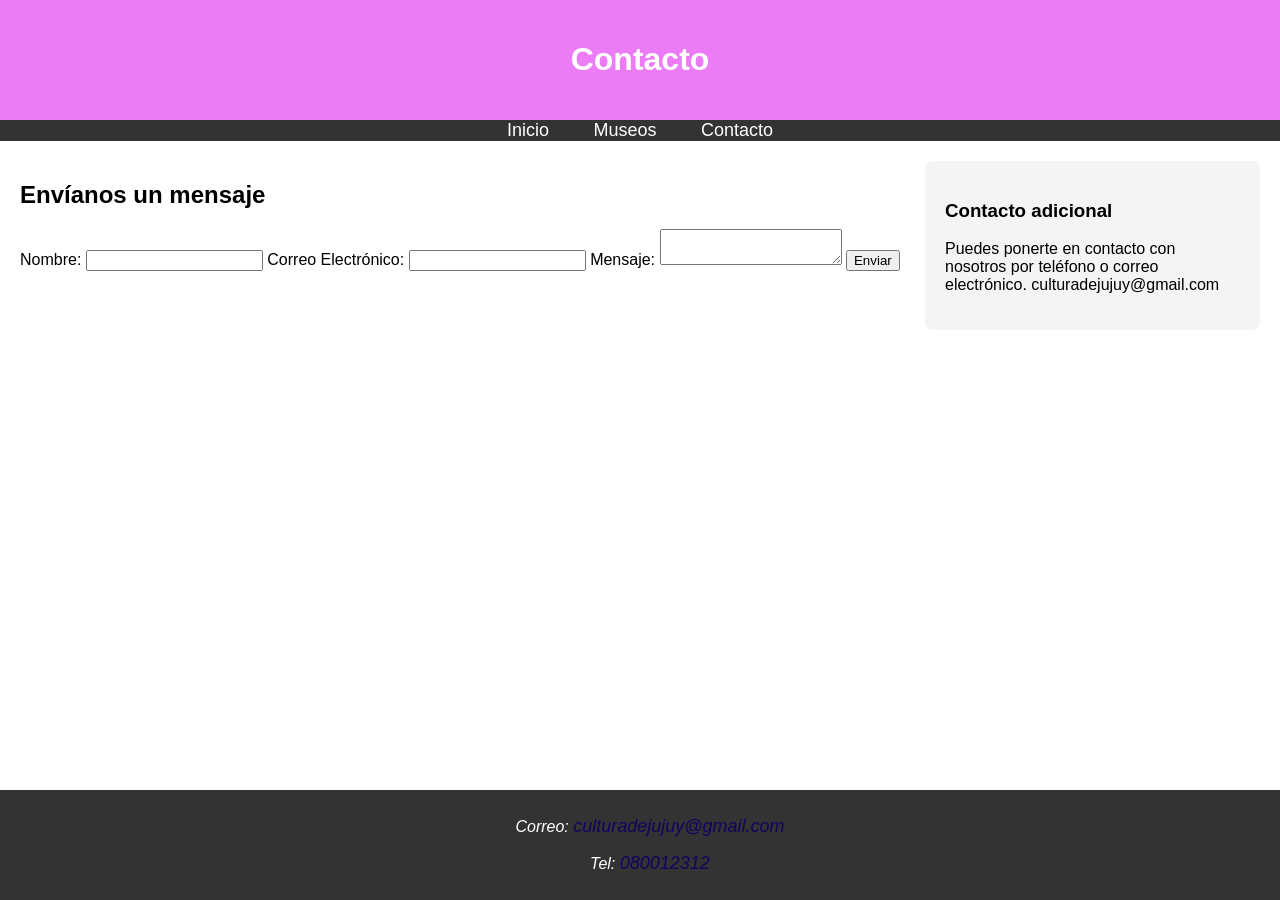
==== contacto.html @ 78d1e1d8 "Proyecto Terminado" ====
<!DOCTYPE html>
<html lang="es">
  <head>
    <meta charset="UTF-8" />
    <meta name="viewport" content="width=device-width, initial-scale=1.0" />
    <title>Contacto</title>
    <style>
      header {
        background-color: #ec7cf6;
        color: white;
        padding: 20px;
        text-align: center;
      }
    </style>
    <link rel="stylesheet" href="css/styles.css" />
  </head>
  <body>
    <header>
      <h1>Contacto</h1>
    </header>
    <nav>
      <ul>
        <li><a href="index.html">Inicio</a></li>
        <li><a href="museos.html">Museos</a></li>
        <li><a href="contacto.html">Contacto</a></li>
      </ul>
    </nav>
    <div class="content">
      <section>
        <h2>Envíanos un mensaje</h2>
        <form action="#" method="post">
          <label for="nombre">Nombre:</label>
          <input type="text" id="nombre" name="nombre" required />

          <label for="email">Correo Electrónico:</label>
          <input type="email" id="email" name="email" required />

          <label for="mensaje">Mensaje:</label>
          <textarea id="mensaje" name="mensaje" required></textarea>

          <button type="submit">Enviar</button>
        </form>
      </section>
      <aside>
        <h3>Contacto adicional</h3>
        <p>
          Puedes ponerte en contacto con nosotros por teléfono o correo
          electrónico. culturadejujuy@gmail.com
        </p>
      </aside>
    </div>
    <footer
      style="
        background-color: #333;
        color: white;
        text-align: center;
        padding: 10px;
        position: fixed;
        width: 100%;
        bottom: 0;
      "
    >
      <address>
        <p>
          Correo:
          <a
            href="mailto:culturadejujuy@gmail.com"
            style="color: #10045f; text-decoration: none; font-size: 18px"
            >culturadejujuy@gmail.com</a
          >
        </p>
        <p>
          Tel:
          <a
            href="tel:+080012312"
            style="color: #10045f; text-decoration: none; font-size: 18px"
            >080012312</a
          >
        </p>
      </address>
    </footer>
  </body>
</html>
---- css/styles.css ----
/* General styles */
body {
  font-family: Arial, sans-serif;
  margin: 0;
  padding: 0;
}

nav {
  background-color: #333;
}

nav ul {
  list-style-type: none;
  margin: 0;
  padding: 0;
  text-align: center;
}

nav ul li {
  display: inline;
  margin: 0 20px;
}

nav ul li a {
  color: white;
  text-decoration: none;
  font-size: 18px;
}

nav ul li a:hover {
  text-decoration: underline;
}

.content {
  display: flex;
  justify-content: space-between;
  padding: 20px;
}

section {
  flex: 3;
  margin-right: 20px;
}

aside {
  flex: 1;
  background-color: #f4f4f4;
  padding: 20px;
  border-radius: 8px;
}

article {
  margin-bottom: 20px;
}

footer {
  background-color: #333;
  color: white;
  text-align: center;
  padding: 10px;
  position: fixed;
  width: 100%;
  bottom: 0;
}
a {
  color: #10045f; /* Color del enlace */
  text-decoration: none; /* Quitar subrayado */
  font-size: 18px; /* Tamaño de fuente */
}
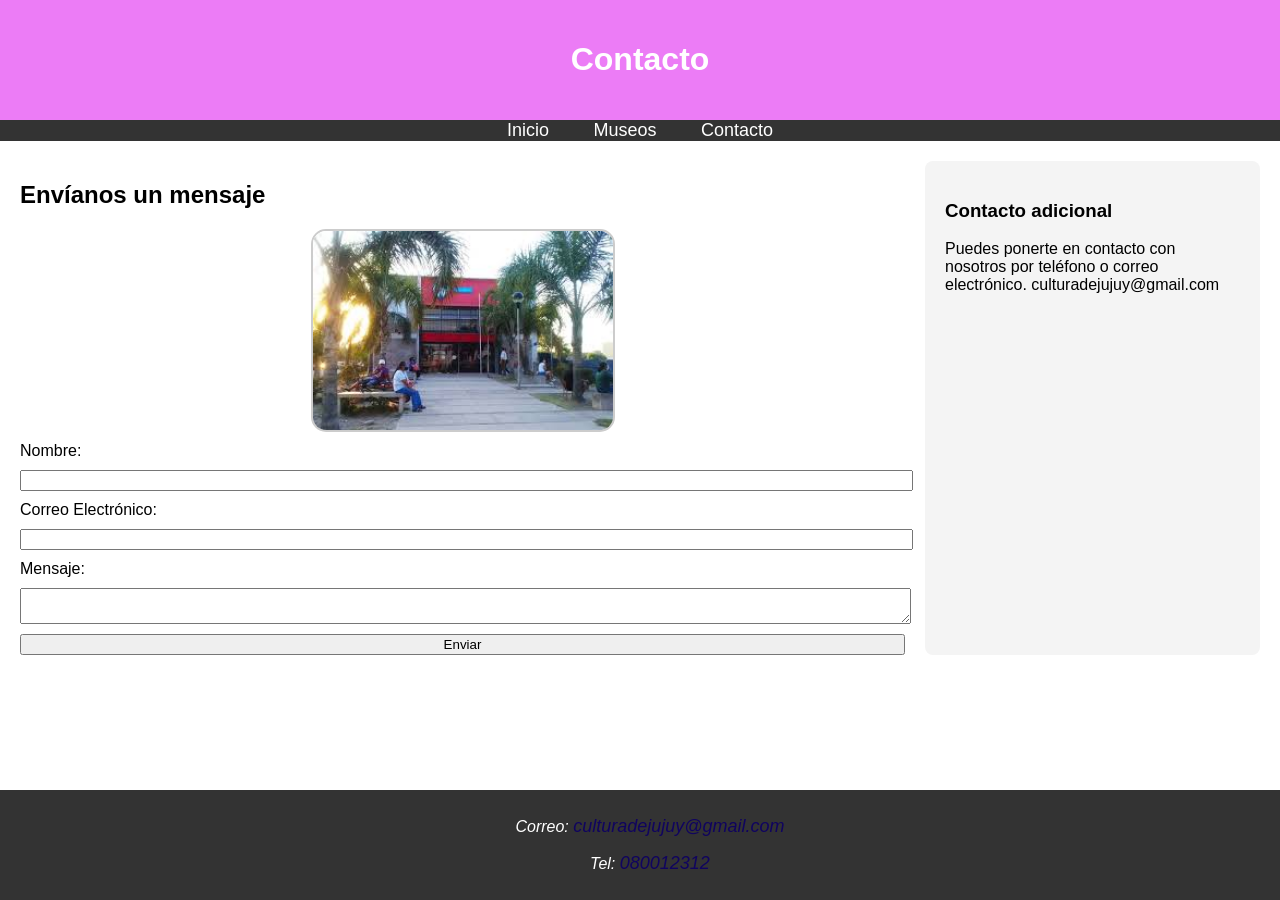
==== commit 2d315bac: "Actualizo index, contacto y agrego imágenes" ====
--- a/contacto.html
+++ b/contacto.html
@@ -25,9 +25,20 @@
         <li><a href="contacto.html">Contacto</a></li>
       </ul>
     </nav>
+
     <div class="content">
       <section>
         <h2>Envíanos un mensaje</h2>
+        <img
+          src="img/centro_cultura.jpg"
+          alt="centro_cultura"
+          style="
+            display: block;
+            margin: 0 auto;
+            width: 80%;
+            border-radius: 15px;
+          "
+        />
         <form action="#" method="post">
           <label for="nombre">Nombre:</label>
           <input type="text" id="nombre" name="nombre" required />
--- a/css/styles.css
+++ b/css/styles.css
@@ -58,7 +58,6 @@
   color: white;
   text-align: center;
   padding: 10px;
-  position: fixed;
   width: 100%;
   bottom: 0;
 }
@@ -67,3 +66,18 @@
   text-decoration: none; /* Quitar subrayado */
   font-size: 18px; /* Tamaño de fuente */
 }
+img {
+  width: 100%;
+  max-width: 300px; /* o el tamaño que desees */
+  height: auto;
+  border: 2px solid #ccc;
+  display: block;
+}
+form label,
+form input,
+form textarea,
+form button {
+  display: block; /* Hace que los elementos sean bloques y estén uno debajo del otro */
+  margin-top: 10px; /* Añade espacio entre los elementos */
+  width: 100%; /* O puedes usar un ancho fijo según tu diseño */
+}
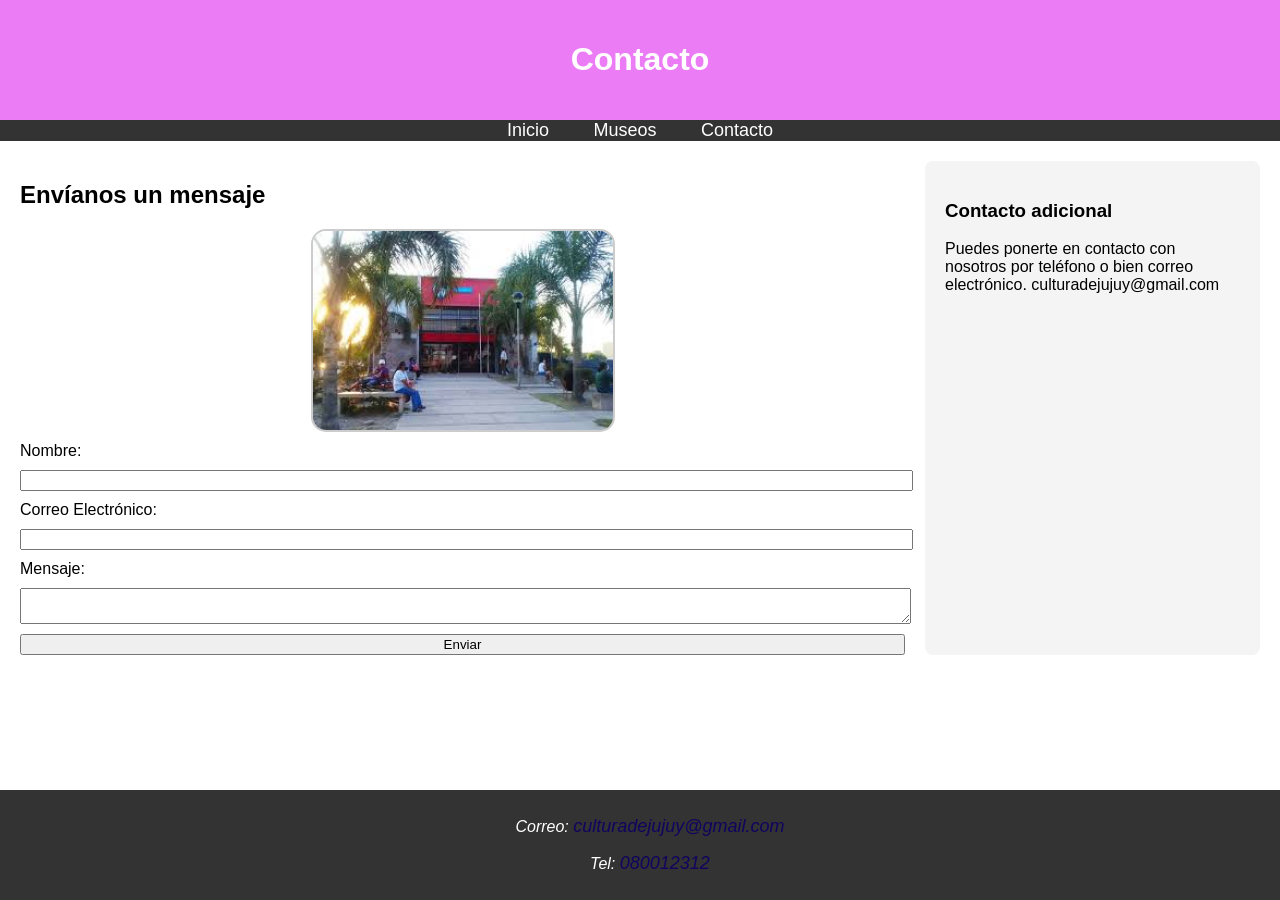
==== commit 61b327e7: "fix" ====
--- a/contacto.html
+++ b/contacto.html
@@ -55,7 +55,7 @@
       <aside>
         <h3>Contacto adicional</h3>
         <p>
-          Puedes ponerte en contacto con nosotros por teléfono o correo
+          Puedes ponerte en contacto con nosotros por teléfono o bien correo
           electrónico. culturadejujuy@gmail.com
         </p>
       </aside>
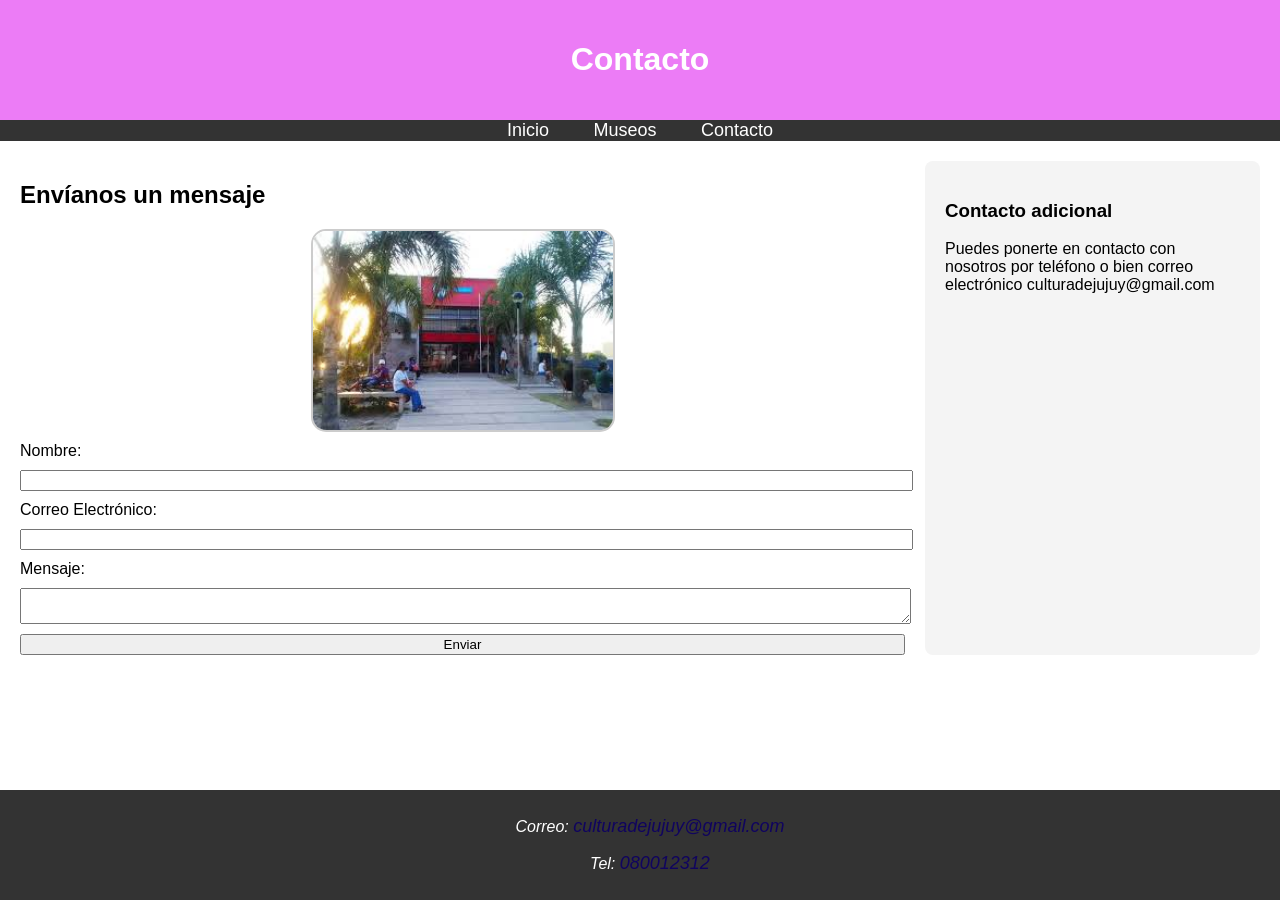
==== commit 9d1fe581: "fix" ====
--- a/contacto.html
+++ b/contacto.html
@@ -56,7 +56,7 @@
         <h3>Contacto adicional</h3>
         <p>
           Puedes ponerte en contacto con nosotros por teléfono o bien correo
-          electrónico. culturadejujuy@gmail.com
+          electrónico culturadejujuy@gmail.com
         </p>
       </aside>
     </div>
